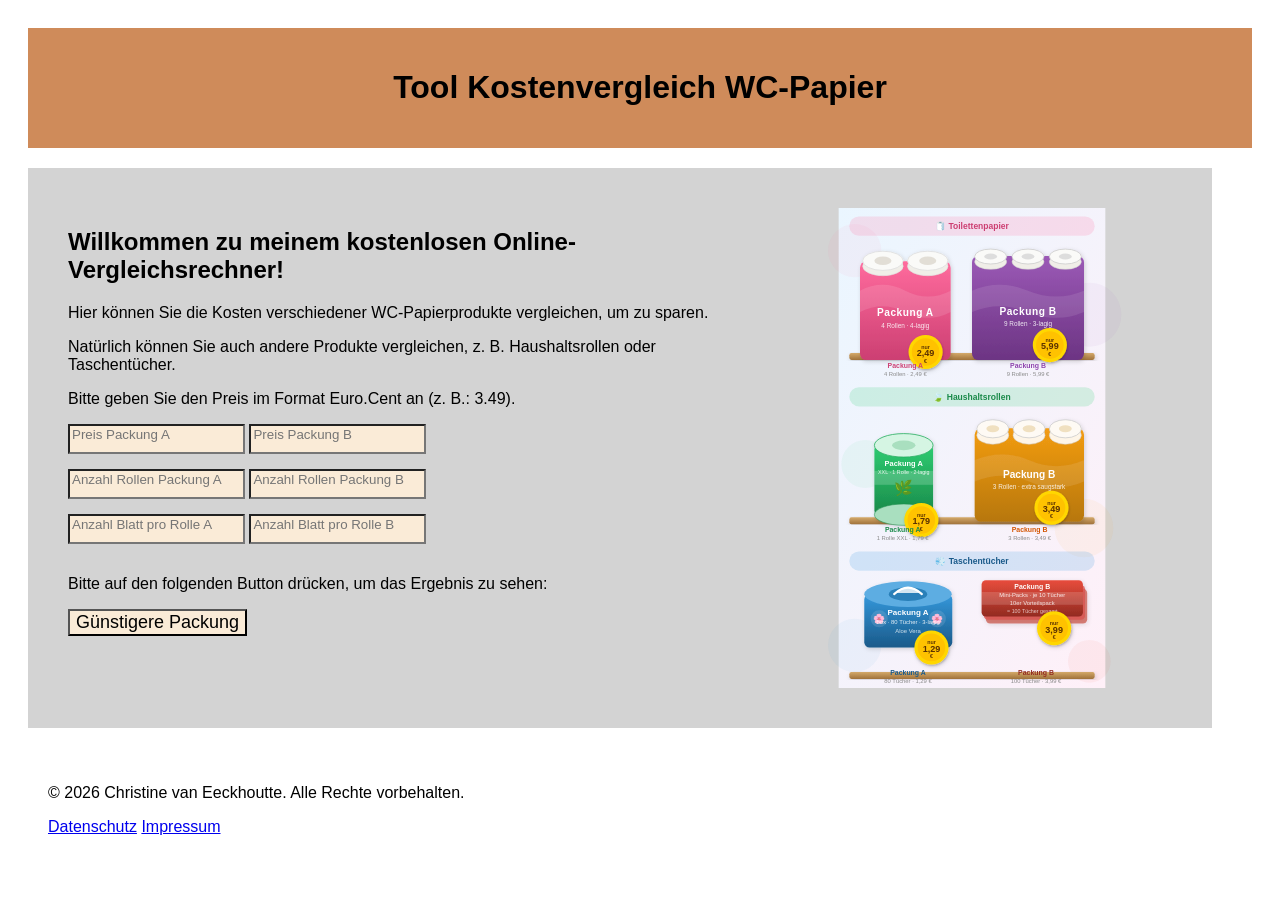
==== index.html @ 3225691a "JavaSchript fertiggestellt, CSS bearbeitet, Impressum vorläufig erstellt und Datenschutz vorläufig" ====
<!DOCTYPE html>
<html lang="de">
<head>
    <meta charset="UTF-8">
    <meta name="viewport" content="width=device-width, initial-scale=1.0">
    <title>Tool Kostenvergleich WC-Papier</title>
    <link rel="stylesheet" href="style.css">
</head>
<body>
    <header>
        <h1>Tool Kostenvergleich WC-Papier</h1>
    </header>
    
    <main>
        <div class="inhalt">
            <h2><strong>Willkommen zu meinem kostenlosen Online-Vergleichsrechner!</strong></h2>
            <p>Hier können Sie die Kosten verschiedener WC-Papierprodukte vergleichen, um zu sparen.</p>
            <p>Natürlich können Sie auch andere Produkte vergleichen, z. B. Haushaltsrollen oder Taschentücher. </p>
            <p>Bitte geben Sie den Preis im Format Euro.Cent an (z. B.: 3.49).</p>
    
            <input type="number" id="packungA" placeholder="Preis Packung A">
            <input type="number" id="packungB" placeholder="Preis Packung B">
            <br>
            <input type="number" id="rollenA" placeholder="Anzahl Rollen Packung A">
            <input type="number" id="rollenB" placeholder="Anzahl Rollen Packung B">
            <br>
            <input type="number" id="blattanzahlA" placeholder="Anzahl Blatt pro Rolle A">
            <input type="number" id="blattanzahlB" placeholder="Anzahl Blatt pro Rolle B">
            <br>
            <p>Bitte auf den folgenden Button drücken, um das Ergebnis zu sehen:</p>
            <button onclick="vergleichen()">Günstigere Packung</button>
            <p id="ergebnis"></p>
        </div>
        <img src="images/produkte-hochformat.svg" alt="Bild zur Veranschaulichung des Kostenvergleichs von WC-Papier">
    </main>
    <footer>
        <p>&copy; 2026 Christine van Eeckhoutte. Alle Rechte vorbehalten.</p>
        <div class="footer-links">
            <a href="datenschutz.html">Datenschutz</a>
            <a href="impressum.html">Impressum</a>
        </div>
    </footer>
<script src="script.js"></script>
</body>
</html>
---- style.css ----
body {
    display: grid;
    grid-template-areas: 
        "header header header header"
        "main main img img"
        "footer footer footer footer";
    gap: 20px;
    padding: 20px;
    font-family: Arial, sans-serif;
}

header {
    grid-area: header;
    background-color:rgb(207, 139, 90);
    padding: 20px;
    text-align: center;
    font-weight: bold;
}

main {
    grid-area: main;
    background-color: lightgray;
    display: flex;
    gap: 30px;
    padding: 40px;
}

.inhalt {
    flex: 1;
}

img {
    grid-area: img;
    width: 400px;
    height: 480px;
    border-radius: 30px;
}   

footer {
    grid-area: footer;
    background-color:r;
    padding: 20px;
}

h1 {
    font-weight: bold;
}

input {
    padding-bottom: 10px;
    margin-bottom: 15px;
    background-color: antiquewhite;
}

button {
    font-size: large;
    font-weight:500;
    background-color: antiquewhite;
}
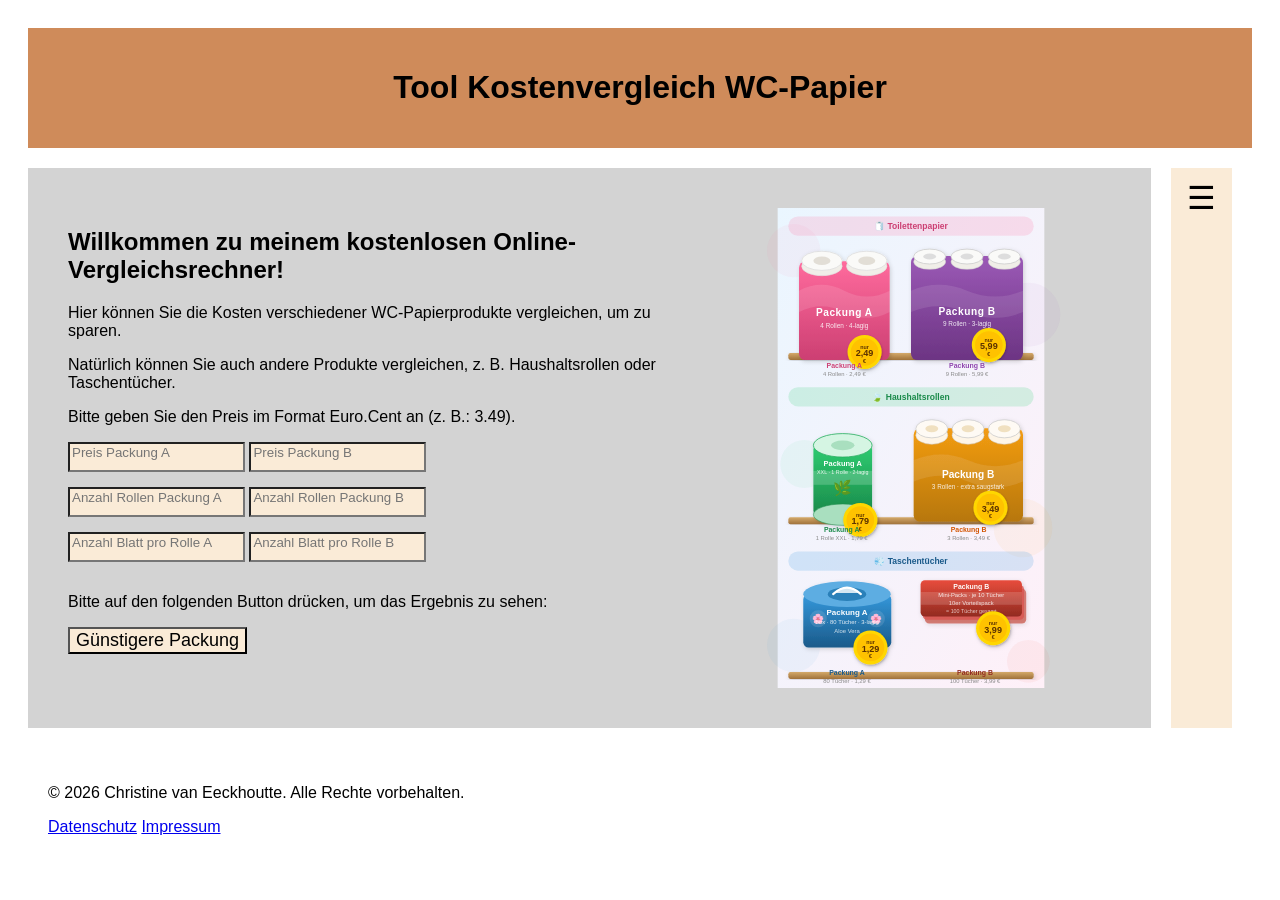
==== commit a923cc98: "Datenschutz provisorisch, Hamburger Menü eingefügt" ====
--- a/index.html
+++ b/index.html
@@ -11,6 +11,15 @@
         <h1>Tool Kostenvergleich WC-Papier</h1>
     </header>
     
+<nav>
+    <button onclick="menuOeffnen()" class="menu-button">☰</button>
+    <div id="menu" class="menu">
+        <a href="index.html">Startseite</a>
+        <a href="datenschutz.html">Datenschutz</a>
+        <a href="impressum.html">Impressum</a>
+    </div>
+</nav>
+
     <main>
         <div class="inhalt">
             <h2><strong>Willkommen zu meinem kostenlosen Online-Vergleichsrechner!</strong></h2>
--- a/style.css
+++ b/style.css
@@ -56,4 +56,49 @@
     font-size: large;
     font-weight:500;
     background-color: antiquewhite;
+}
+
+.Datenschutz {
+    display: block;
+}
+
+.menu {
+    display: none;
+}
+
+.menu.sichtbar {
+    display: block;
+}
+
+.menu-button {
+    font-size: 2rem;
+    background: none;
+    border: none;
+    cursor: pointer;
+}
+
+nav {
+    background-color: antiquewhite;
+    padding: 10px;
+}
+
+.menu a {
+    display: block;
+    padding: 10px;
+    text-decoration: none;
+    color: black;
+}
+
+.menu a:hover {
+    background-color: rgb(230, 220, 200);
+}
+
+@media (max-width: 768px) {
+    main {
+        flex-direction: column;
+    }
+    img {
+        width: 100%;
+        height: auto;
+    }
 }
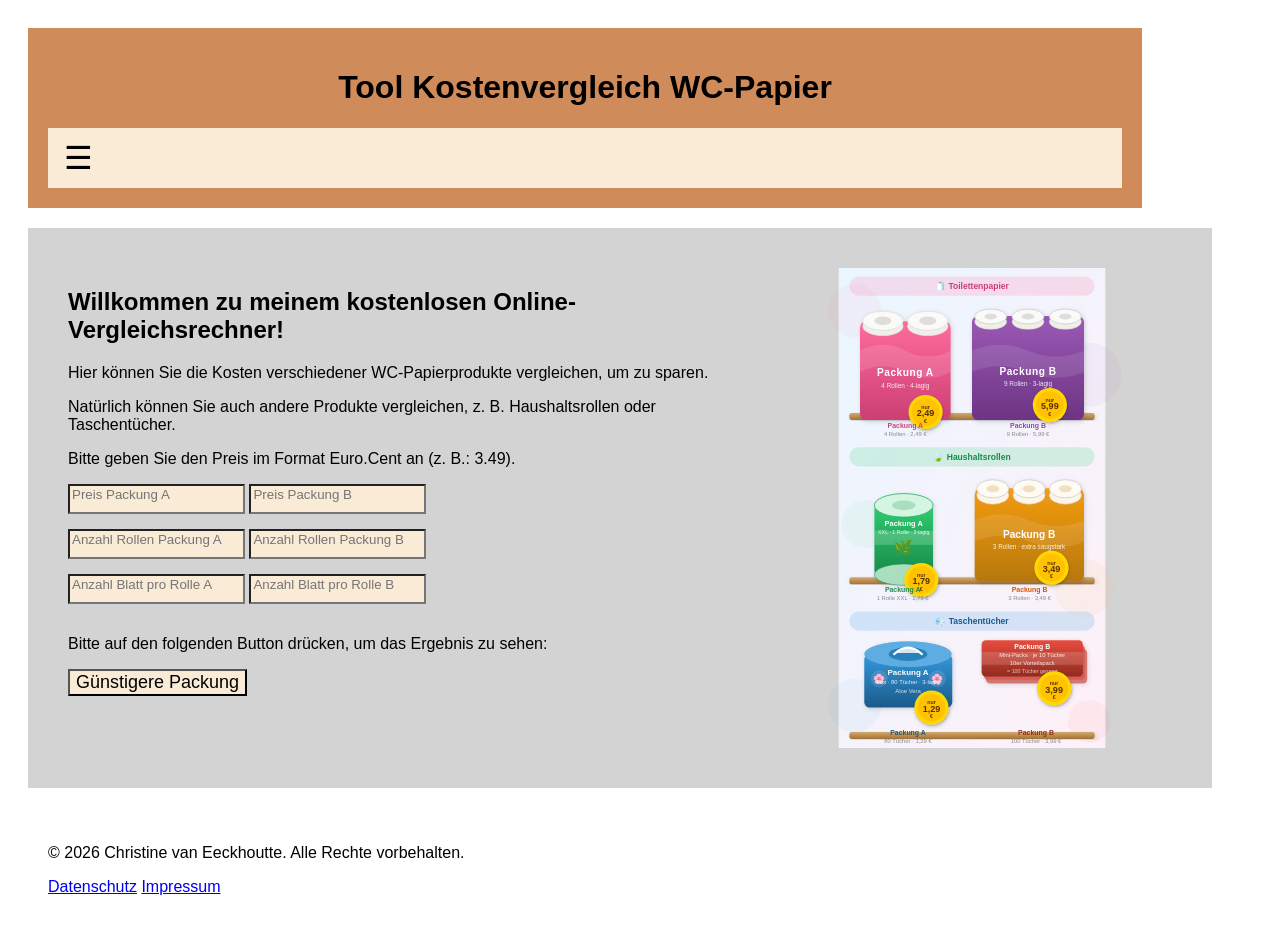
==== commit c6d72611: "Menu in den Header verschoben, kleine Änderungen in CSS" ====
--- a/index.html
+++ b/index.html
@@ -9,16 +9,15 @@
 <body>
     <header>
         <h1>Tool Kostenvergleich WC-Papier</h1>
-    </header>
-    
-<nav>
-    <button onclick="menuOeffnen()" class="menu-button">☰</button>
-    <div id="menu" class="menu">
-        <a href="index.html">Startseite</a>
-        <a href="datenschutz.html">Datenschutz</a>
-        <a href="impressum.html">Impressum</a>
+    <nav>
+        <button onclick="menuOeffnen()" class="menu-button">☰</button>
+        <div id="menu" class="menu">
+            <a href="index.html">Startseite</a>
+            <a href="datenschutz.html">Datenschutz</a>
+            <a href="impressum.html">Impressum</a>
     </div>
 </nav>
+    </header>
 
     <main>
         <div class="inhalt">
--- a/style.css
+++ b/style.css
@@ -15,6 +15,7 @@
     padding: 20px;
     text-align: center;
     font-weight: bold;
+    margin-right: 110px;
 }
 
 main {
@@ -80,6 +81,7 @@
 nav {
     background-color: antiquewhite;
     padding: 10px;
+    text-align: left;
 }
 
 .menu a {
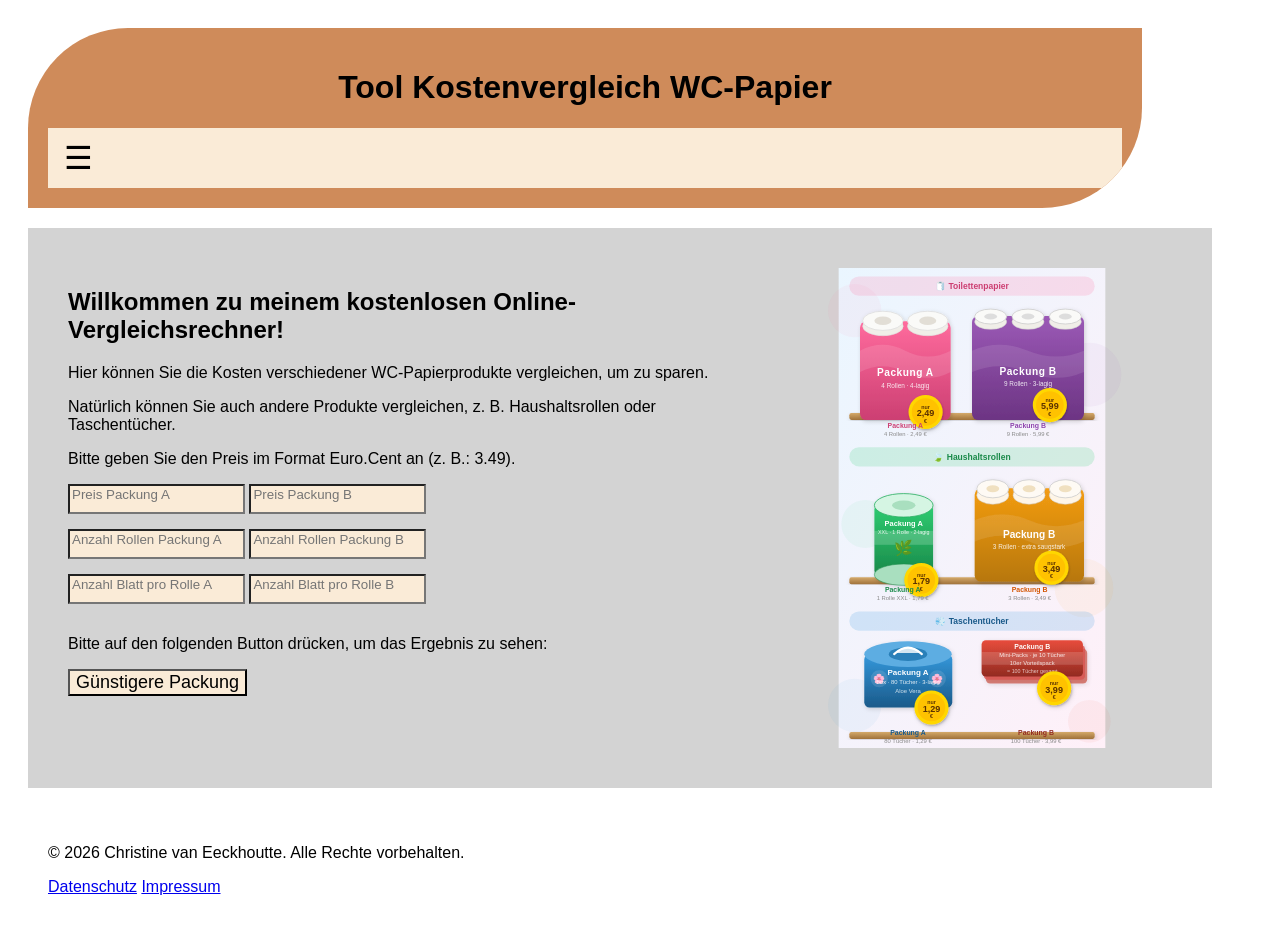
==== commit 9b108d44: "Update index.html" ====
--- a/index.html
+++ b/index.html
@@ -15,8 +15,8 @@
             <a href="index.html">Startseite</a>
             <a href="datenschutz.html">Datenschutz</a>
             <a href="impressum.html">Impressum</a>
-    </div>
-</nav>
+        </div>
+    </nav>
     </header>
 
     <main>
@@ -49,5 +49,7 @@
         </div>
     </footer>
 <script src="script.js"></script>
+<script data-goatcounter="https://dancinghorsea.goatcounter.com/count"
+        async src="//gc.zgo.at/count.js"></script>
 </body>
 </html> 
--- a/style.css
+++ b/style.css
@@ -16,6 +16,8 @@
     text-align: center;
     font-weight: bold;
     margin-right: 110px;
+    border-radius: 100px 0px 100px 0px;
+    overflow: hidden;
 }
 
 main {
@@ -96,6 +98,13 @@
 }
 
 @media (max-width: 768px) {
+    input {
+        width: 100%;
+        font-size: 1.2rem;
+        padding: 15px;
+        box-sizing: border-box;
+    }
+    
     main {
         flex-direction: column;
     }
@@ -103,4 +112,30 @@
         width: 100%;
         height: auto;
     }
-}+    body {
+        padding: 10px;
+    }
+    header,
+    main {
+        width: 100%;
+    }
+    button {
+        width: 100%;
+        padding: 15px;
+        font-size: 1.3rem;
+        font-weight: bold;
+    }
+}
+
+header, 
+main,
+footer {
+    box-sizing: border-box;
+}
+
+body.einfach {
+    grid-template-areas:
+    "header"
+    "main"
+    "footer";
+}
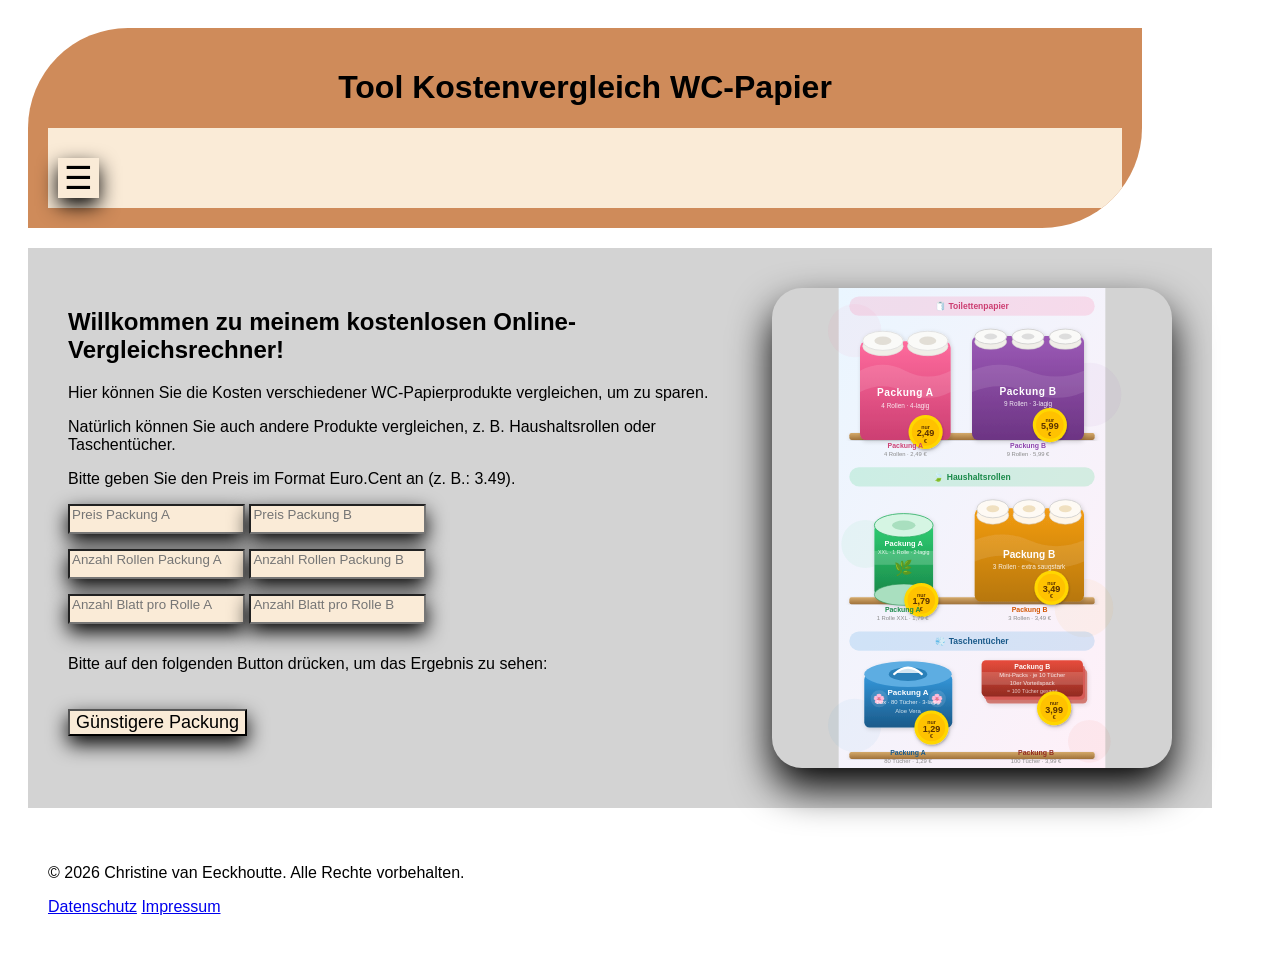
==== commit 52af2e2c: "favicon bzw icon eingefügt im Head" ====
--- a/index.html
+++ b/index.html
@@ -5,6 +5,7 @@
     <meta name="viewport" content="width=device-width, initial-scale=1.0">
     <title>Tool Kostenvergleich WC-Papier</title>
     <link rel="stylesheet" href="style.css">
+    <link rel="icon" href="favicon.png" type="image/png">
 </head>
 <body>
     <header>
--- a/style.css
+++ b/style.css
@@ -37,6 +37,7 @@
     width: 400px;
     height: 480px;
     border-radius: 30px;
+    box-shadow: 0 20px 40px;
 }   
 
 footer {
@@ -53,12 +54,15 @@
     padding-bottom: 10px;
     margin-bottom: 15px;
     background-color: antiquewhite;
+    box-shadow: 0 8px 20px rgba(0, 0, 0.15);
 }
 
 button {
     font-size: large;
     font-weight:500;
     background-color: antiquewhite;
+    box-shadow: 0 8px 20px rgba(0, 0, 0.15);
+    margin-top: 20px;
 }
 
 .Datenschutz {
